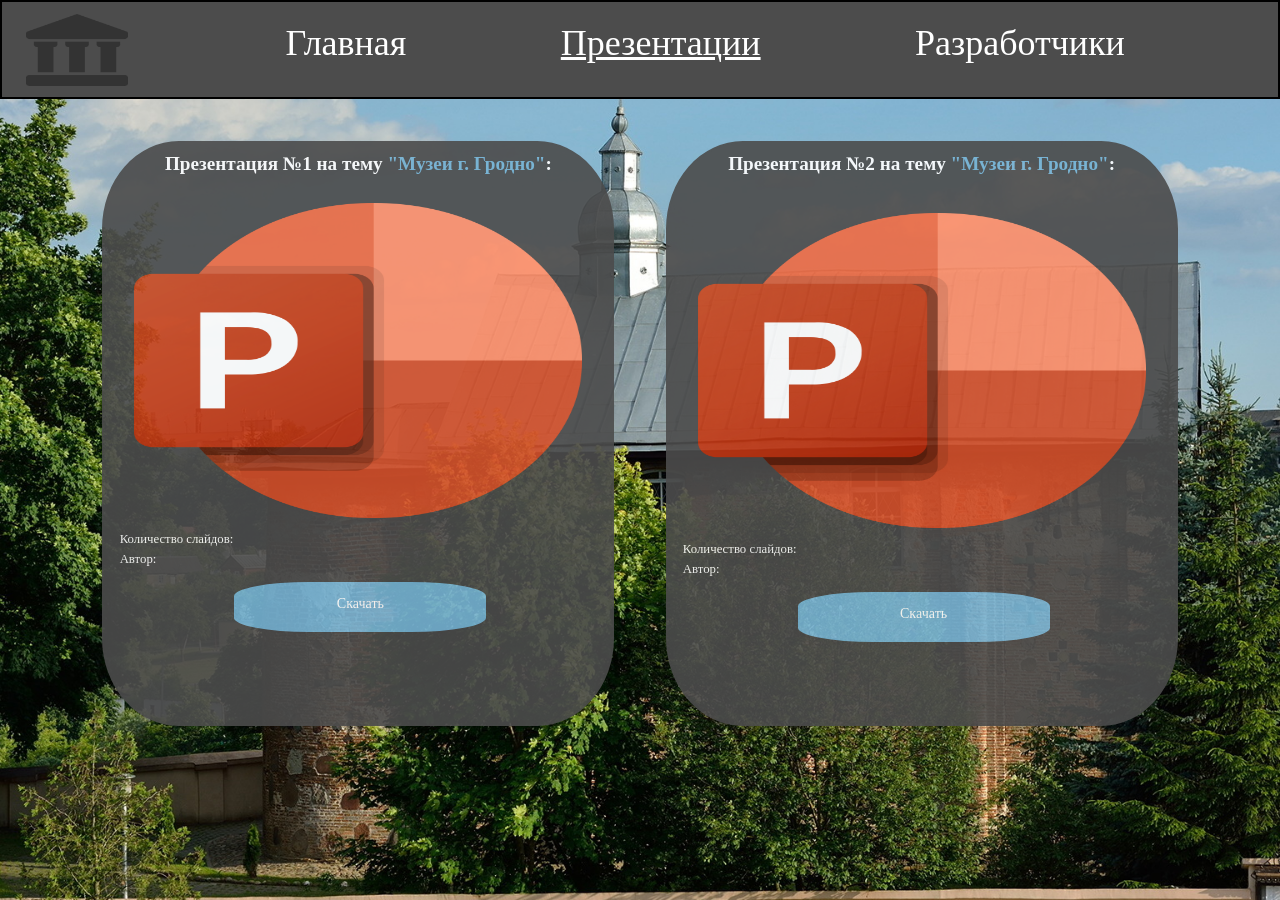
==== powerpoint.html @ 47c76565 "07.10.2021" ====
<!DOCTYPE HTML>
<html>
 <head>
  <meta charset="utf-8">
     <link rel = "stylesheet" href = "assets/stylepower.css">
     <link rel="shortcut icon" href="assets/img/icon.png" type="image/png">
     <title>Музеи Гродно | Презентации</title>
 </head>
 <body>
     <div class = "main">
        <div class = "container">
            <a href = "index.html"><img class = "logo" src = "assets/img/logo.png"></a>
            <div class = "">
                <a class = "navigator" href="support.html">Разработчики</a>
                <a class = "navuse" href="powerpoint.html">Презентации</a>
                <a class = "navigator" href="index.html">Главная</a>
            </div>
        </div>
        <div class = "powercontainer">
             <p align = "center">
             <b><font class = "powertitle">Презентация №1 на тему </font><font class = "powertitleb">"Музеи г. Гродно"</font><font class = "powertitle">:</font></b></p><br>
             <p align = center><img class = "powerpointimg" src = "assets/img/powerpoint.png"></p>
             <font align = center class = "powertext"> Количество слайдов: </font><br>
             <font align = center class = "powertext"> Автор: </font><br><br>
             <a class = "download" href = "https://oxy.name/d/LOge"><br><div class = "dtext" align = "center">Скачать</div></a>
         </div>
         <div class = "powercontainer1">
             <p align = "center">
             <b><font class = "powertitle1">Презентация №2 на тему </font><font class = "powertitleb1">"Музеи г. Гродно"</font><font class = "powertitle1">:</font></b></p><br><br>
             <p align = center><img class = "powerpointimg" src = "assets/img/powerpoint.png"></p>
             <font align = center class = "powertext"> Количество слайдов: </font><br>
             <font align = center class = "powertext"> Автор: </font><br><br>
             <a class = "download" href = "https://oxy.name/d/LOge"><br><div class = "dtext" align = "center">Скачать</div></a>
         </div>
    </div>
 </body>
</html>
---- assets/stylepower.css ----
body {
    font-size: 0.5vw;
    font-family: 'Courier New', Bold;
    margin: 0;
    line-height: 1.6;
}
* {
    box-sizing: border-box;
}

.main {
    background: url("../assets/img/backgroundpower.png") center;
    background-repeat: no-repeat;
    background-size: cover;
    margin: 0;
    width: 100vw;
    height: 100vh;
    right: 0;
    left: 0;
}

.container {
    border: solid 2px black;
    background-size: cover;
    background: #4c4c4c;
    position: fixed;
    margin: 0;
    top: 0;
    width: 100vw;
    height: 11vh;
    z-index: 1000;
}

.logo {
    position: fixed;
    top: 1.5vh;
    left: 2vw;
    height: 8vh;
    width: 8vw;
}

.navigator {
    font-size: 4vh;
    font-family: Impact;
    color: white;
    text-decoration: none;
    transition: color 0.3s linear;
    display: inline-block;
    margin: 1% 0.1%;
    margin-right: 12%;
    white-space: pre;
    float: right;
}
.navuse {
    font-size: 4vh;
    font-family: Impact;
    color: white;
    text-decoration: underline;
    transition: color 0.3s linear;
    display: inline-block;
    margin: 1% 0.1%;
    margin-right: 12%;
    white-space: pre;
    float: right;
}

.navuse:hover {
    color: #77b3d4;
}

.navigator:hover {
    color: #77b3d4;
}

.logo:hover {
    display: block;
    padding: 4px; 
    text-decoration: none;
    border-bottom: none; 
}

.powercontainer {
    display: block;
    border: solid 2px #4c4c4c;
    border-radius: 15%;
    background: #4c4c4c;
    position: absolute;
    top: 11vw;
    width: 40vw;
    height: 65vh;
    left: 8vw;
    opacity: 0.9;
    transition: opacity 0.4s linear;
}

.powercontainer:hover {
    opacity: 1;
}

.powertitle {
    font-size: 1.5vw;
    font-family: Tahoma;
    color: white;
}

.powertitleb {
    font-size: 1.5vw;
    font-family: Tahoma;
    color: #77b3d4;
}

.powercontainer1 {
    display: block;
    border: solid 2px #4c4c4c;
    border-radius: 15%;
    background: #4c4c4c;
    position: absolute;
    top: 11vw;
    width: 40vw;
    height: 65vh;
    left: 52vw;
    opacity: 0.9;
    transition: opacity 0.4s linear;
}

.powercontainer1:hover {
    opacity: 1;
}

.powertitle1 {
    font-size: 1.5vw;
    font-family: Tahoma;
    color: white;
}

.powertitleb1 {
    font-size: 1.5vw;
    font-family: Tahoma;
    color: #77b3d4;
}

.powertext {
    font-size: 1vw;
    font-family: Tahoma;
    color: white;
    margin-left: 3%;
}

.download {
    display: block;
    border: solid 2px #4c4c4c;
    border-radius: 30%;
    background: #77b3d4;
    top: 90vh;
    width: 20vw;
    height: 6vh;
    margin-left: 10vw;
    text-decoration: none;
}
.dtext {
    font-size: 1.1vw;
    color: white;
    font-family: Impact;
    text-align: center;
}

.download:hover {
    border: solid 2px black;
    padding: 2px;
}

.powerpointimg {
    top: 1.5vh;
    left: 2.5vw;
    height: 35vh;
    width: 35vw;
}
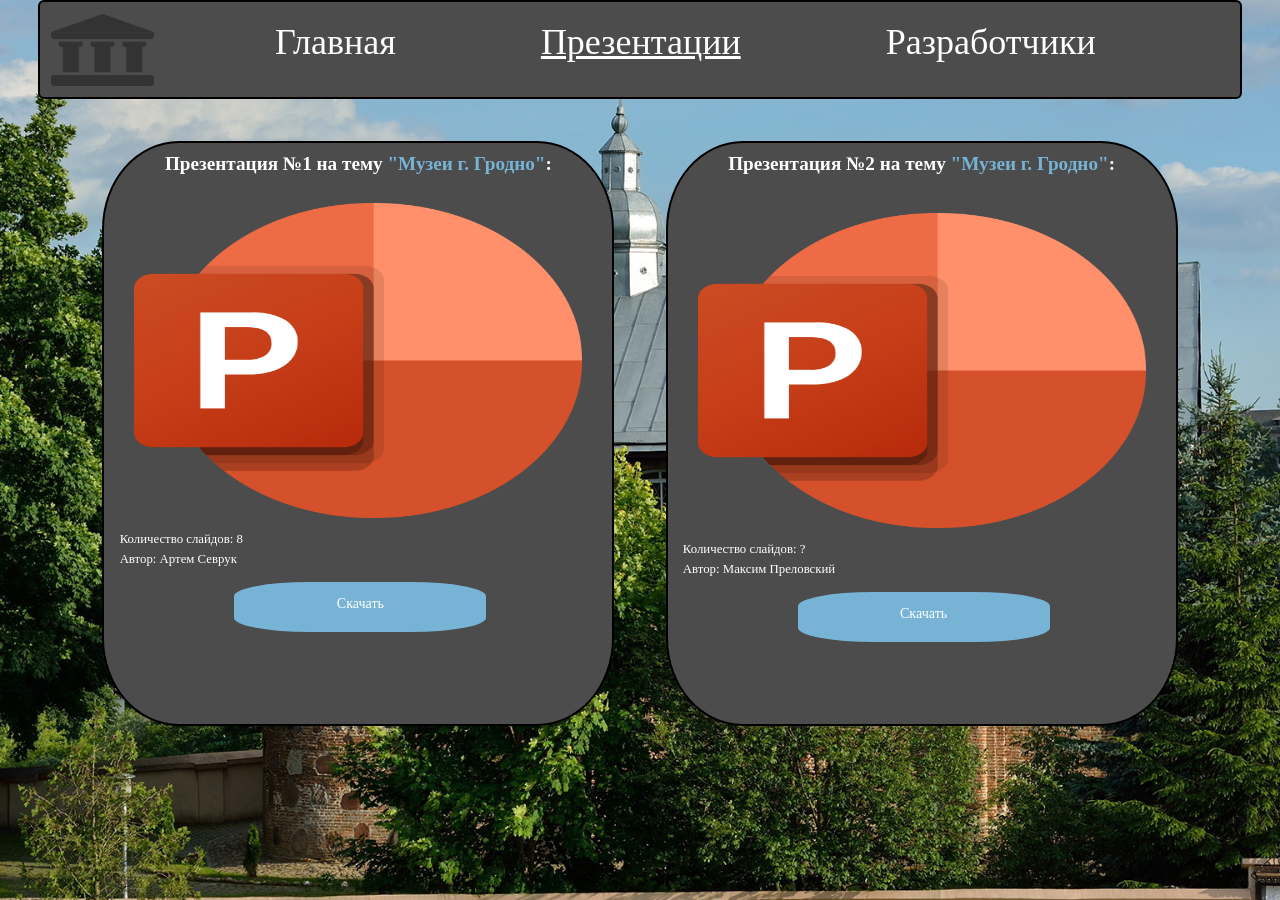
==== commit 9f8d2343: "23.10.21" ====
--- a/powerpoint.html
+++ b/powerpoint.html
@@ -11,7 +11,7 @@
         <div class = "container">
             <a href = "index.html"><img class = "logo" src = "assets/img/logo.png"></a>
             <div class = "">
-                <a class = "navigator" href="support.html">Разработчики</a>
+                <a class = "navigator" href="developers.html">Разработчики</a>
                 <a class = "navuse" href="powerpoint.html">Презентации</a>
                 <a class = "navigator" href="index.html">Главная</a>
             </div>
@@ -20,17 +20,17 @@
              <p align = "center">
              <b><font class = "powertitle">Презентация №1 на тему </font><font class = "powertitleb">"Музеи г. Гродно"</font><font class = "powertitle">:</font></b></p><br>
              <p align = center><img class = "powerpointimg" src = "assets/img/powerpoint.png"></p>
-             <font align = center class = "powertext"> Количество слайдов: </font><br>
-             <font align = center class = "powertext"> Автор: </font><br><br>
-             <a class = "download" href = "https://oxy.name/d/LOge"><br><div class = "dtext" align = "center">Скачать</div></a>
+             <font align = center class = "powertext"> Количество слайдов: 8</font><br>
+             <font align = center class = "powertext"> Автор: Артем Севрук</font><br><br>
+             <a class = "download" href = "https://psv4.userapi.com/c536436/u438915727/docs/d51/6fee5070bc9c/Muzei_GORODA_GRODNo.pptx"><br><div class = "dtext" align = "center">Скачать</div></a>
          </div>
          <div class = "powercontainer1">
              <p align = "center">
              <b><font class = "powertitle1">Презентация №2 на тему </font><font class = "powertitleb1">"Музеи г. Гродно"</font><font class = "powertitle1">:</font></b></p><br><br>
              <p align = center><img class = "powerpointimg" src = "assets/img/powerpoint.png"></p>
-             <font align = center class = "powertext"> Количество слайдов: </font><br>
-             <font align = center class = "powertext"> Автор: </font><br><br>
-             <a class = "download" href = "https://oxy.name/d/LOge"><br><div class = "dtext" align = "center">Скачать</div></a>
+             <font align = center class = "powertext"> Количество слайдов: ?</font><br>
+             <font align = center class = "powertext"> Автор: Максим Преловский</font><br><br>
+             <a class = "download" href = "https://psv4.userapi.com/c536436/u438915727/docs/d51/6fee5070bc9c/Muzei_GORODA_GRODNo.pptx"><br><div class = "dtext" align = "center">Скачать</div></a>
          </div>
     </div>
  </body>
--- a/assets/stylepower.css
+++ b/assets/stylepower.css
@@ -21,12 +21,13 @@
 
 .container {
     border: solid 2px black;
+    border-radius: 6px;
     background-size: cover;
     background: #4c4c4c;
     position: fixed;
-    margin: 0;
+    margin-left: 3vw;
     top: 0;
-    width: 100vw;
+    width: 94vw;
     height: 11vh;
     z-index: 1000;
 }
@@ -34,7 +35,7 @@
 .logo {
     position: fixed;
     top: 1.5vh;
-    left: 2vw;
+    left: 4vw;
     height: 8vh;
     width: 8vw;
 }
@@ -81,7 +82,7 @@
 
 .powercontainer {
     display: block;
-    border: solid 2px #4c4c4c;
+    border: solid 2px black;
     border-radius: 15%;
     background: #4c4c4c;
     position: absolute;
@@ -89,12 +90,6 @@
     width: 40vw;
     height: 65vh;
     left: 8vw;
-    opacity: 0.9;
-    transition: opacity 0.4s linear;
-}
-
-.powercontainer:hover {
-    opacity: 1;
 }
 
 .powertitle {
@@ -111,7 +106,7 @@
 
 .powercontainer1 {
     display: block;
-    border: solid 2px #4c4c4c;
+    border: solid 2px black;
     border-radius: 15%;
     background: #4c4c4c;
     position: absolute;
@@ -119,12 +114,6 @@
     width: 40vw;
     height: 65vh;
     left: 52vw;
-    opacity: 0.9;
-    transition: opacity 0.4s linear;
-}
-
-.powercontainer1:hover {
-    opacity: 1;
 }
 
 .powertitle1 {
